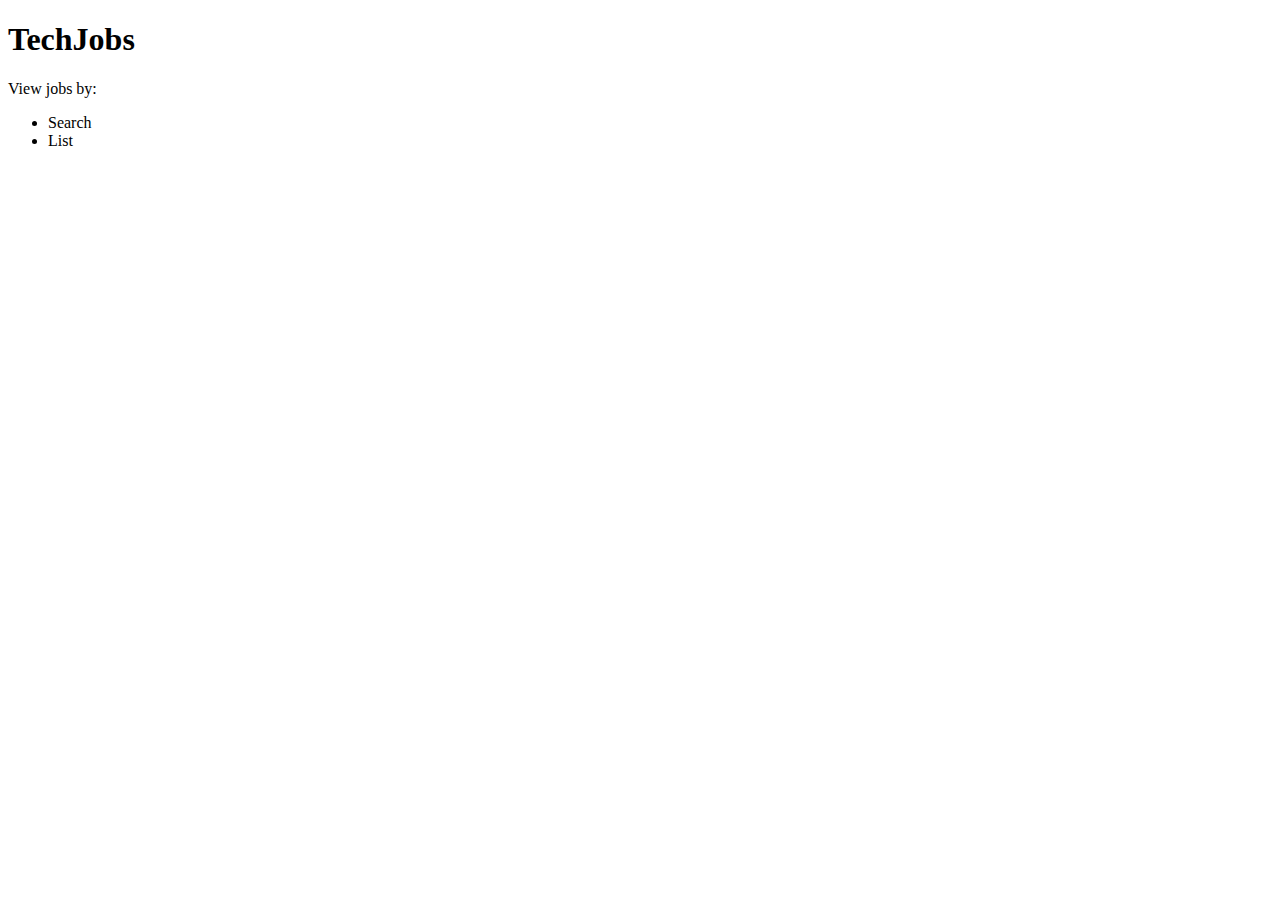
==== src/main/resources/templates/index.html @ 1ca1656d "Finished Proj" ====
<!DOCTYPE html>
<html xmlns:th="http://www.thymeleaf.org/">
<head th:replace="fragments :: head">
</head>
<body>

<div th:replace="fragments :: page-header"></div>

<div class="container body-content">
    <h1>TechJobs</h1>

    <p>View jobs by:</p>
    <ul>
        <li><a th:href="@{/search}">Search</a></li>
        <li><a th:href="@{/list}">List</a></li>
    </ul>
</div>

</body>
</html>
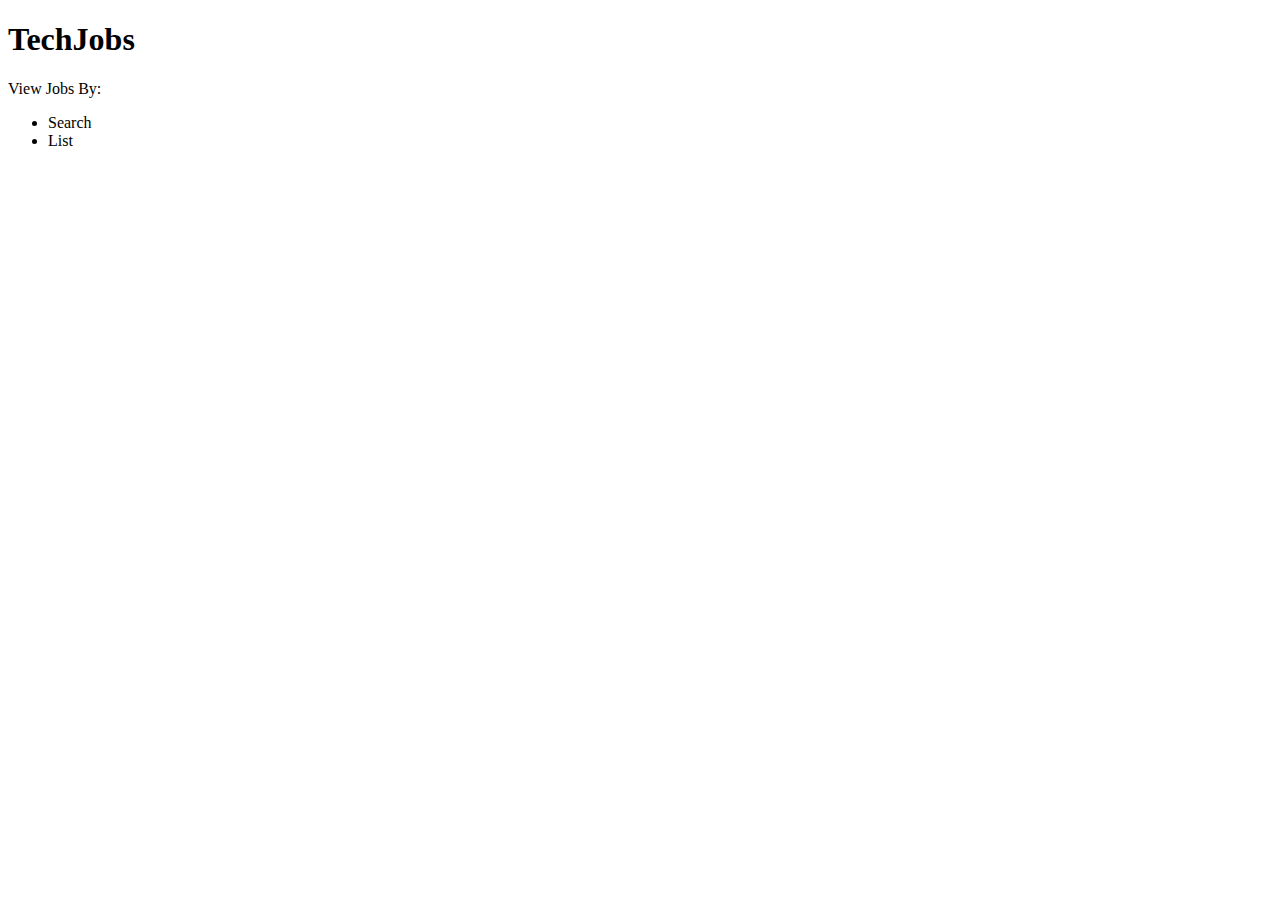
==== commit 5fc07398: "Finished Project" ====
--- a/src/main/resources/templates/index.html
+++ b/src/main/resources/templates/index.html
@@ -9,7 +9,7 @@
 <div class="container body-content">
     <h1>TechJobs</h1>
 
-    <p>View jobs by:</p>
+    <p>View Jobs By:</p>
     <ul>
         <li><a th:href="@{/search}">Search</a></li>
         <li><a th:href="@{/list}">List</a></li>
